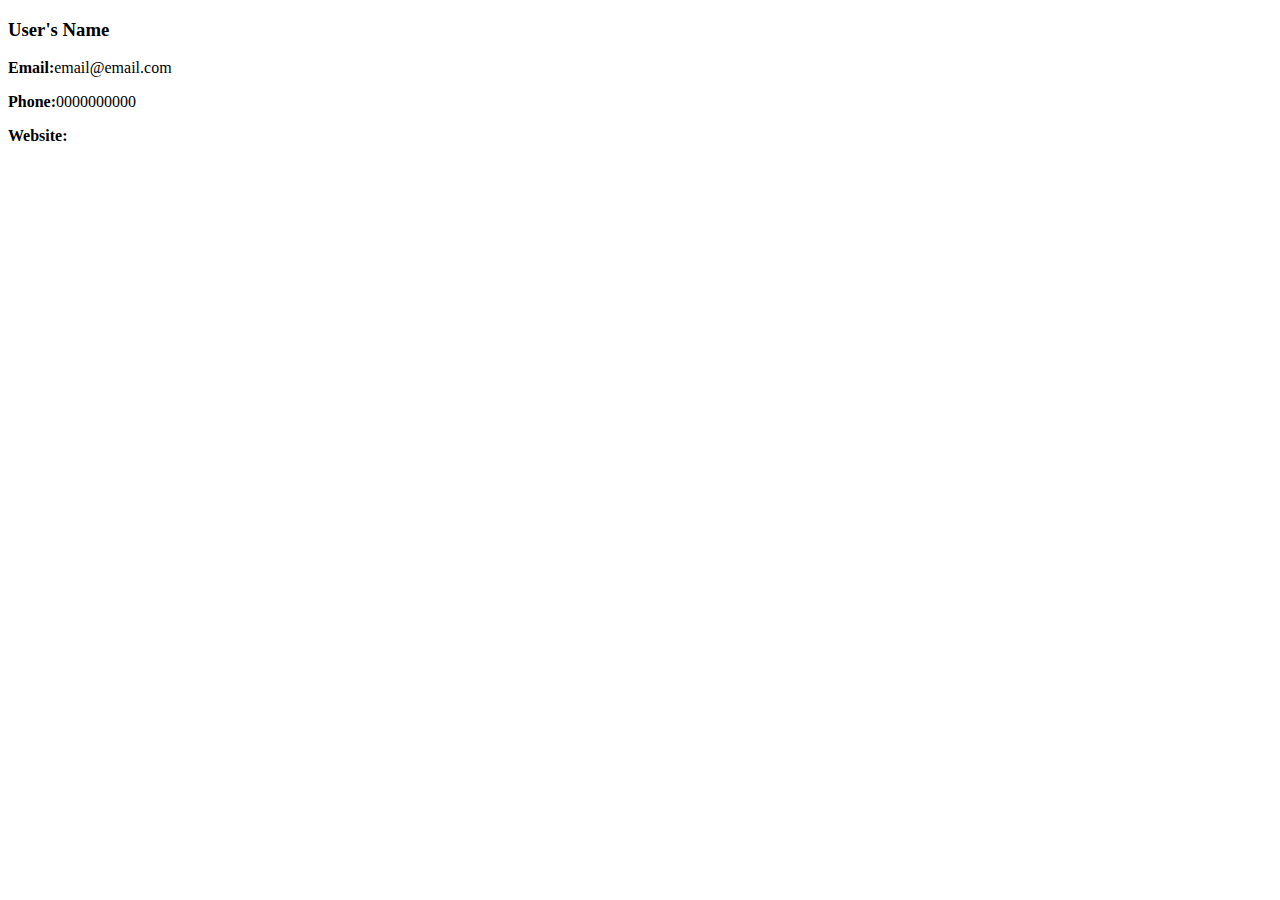
==== index.html @ 242a186f "Added html doc" ====
<!DOCTYPE html>
<html lang="en">
<head>
    <meta charset="UTF-8">
    <meta http-equiv="X-UA-Compatible" content="IE=edge">
    <meta name="viewport" content="width=device-width, initial-scale=1.0">
    <title>User Posts</title>
</head>
<body>
    <div class="container">
        <div class="row">
            <div class="user-list">
                <div class="user">
                    <div class="user-card">
                        <div class="user-card_container">
                            <h3>User's Name</h3>
                            <p><b>Email:</b>email@email.com</p>
                            <p><b>Phone:</b>0000000000</p>
                            <p><b>Website:</b><a href="https://website.website" target="_blank"></a></p>
                        </div>
                    </div>
                </div>
            </div>
        </div>
    </div>
</body>
</html>
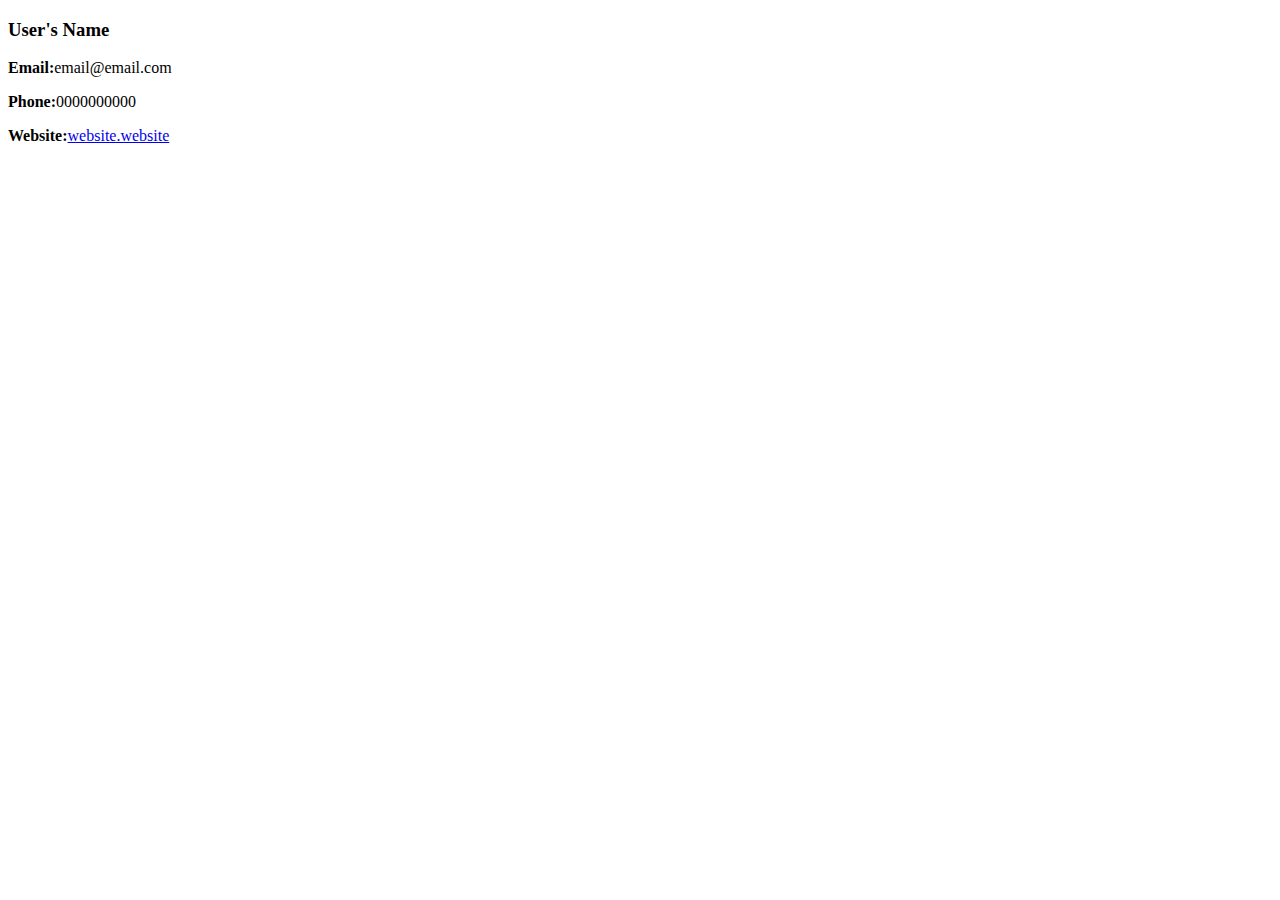
==== commit 1686877a: "Modified html structure" ====
--- a/index.html
+++ b/index.html
@@ -5,6 +5,7 @@
     <meta http-equiv="X-UA-Compatible" content="IE=edge">
     <meta name="viewport" content="width=device-width, initial-scale=1.0">
     <title>User Posts</title>
+    <script src="./index.js" defer></script>
 </head>
 <body>
     <div class="container">
@@ -16,7 +17,7 @@
                             <h3>User's Name</h3>
                             <p><b>Email:</b>email@email.com</p>
                             <p><b>Phone:</b>0000000000</p>
-                            <p><b>Website:</b><a href="https://website.website" target="_blank"></a></p>
+                            <p><b>Website:</b><a href="https://website.website" target="_blank">website.website</a></p>
                         </div>
                     </div>
                 </div>
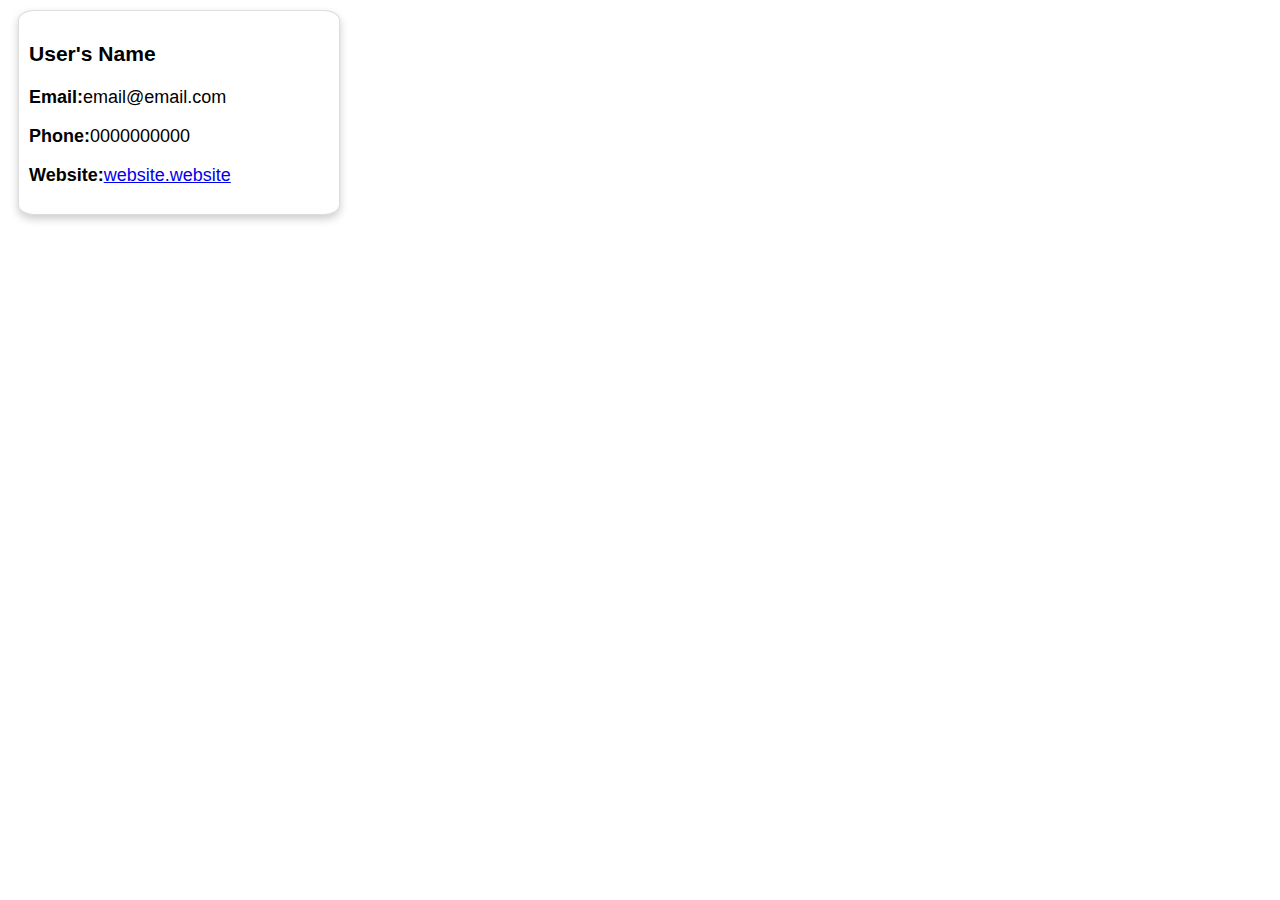
==== commit 5f40dab1: "feat: Added some css styling" ====
--- a/index.html
+++ b/index.html
@@ -4,8 +4,9 @@
     <meta charset="UTF-8">
     <meta http-equiv="X-UA-Compatible" content="IE=edge">
     <meta name="viewport" content="width=device-width, initial-scale=1.0">
+    <link rel="stylesheet" href="./index.css">
+    <script src="./index.js" defer></script>
     <title>User Posts</title>
-    <script src="./index.js" defer></script>
 </head>
 <body>
     <div class="container">
--- a/index.css
+++ b/index.css
@@ -0,0 +1,38 @@
+.user-card_container {
+    /* Add a border and some padding to the card */
+    border: 1px solid #ddd;
+    padding: 10px;
+    border-radius: 5%;
+  
+    /* Add a subtle box shadow to the card */
+    box-shadow: 0 4px 8px 0 rgba(0, 0, 0, 0.2);
+  
+    /* Add some margin to create space between the cards */
+    margin: 10px;
+  
+    /* Add a responsive max-width to the card */
+    max-width: 300px;
+  
+    /* Add a background color or image to the card */
+    background-color: #fff;
+    /* OR */
+    background-image: url('https://picsum.photos/300/200');
+    background-size: cover;
+    background-position: center;
+  
+    /* Use a different font and font size for the card */
+    font-family: sans-serif;
+    font-size: 18px;
+  
+  }
+
+/* Add a hover effect to the card */
+.user-card_container:hover {
+    
+    transition: all 0.2s ease-in-out;
+
+    transform: scale(1.05);
+
+    box-shadow: 0 8px 16px 0 rgba(0, 0, 0, 0.2);
+}
+  